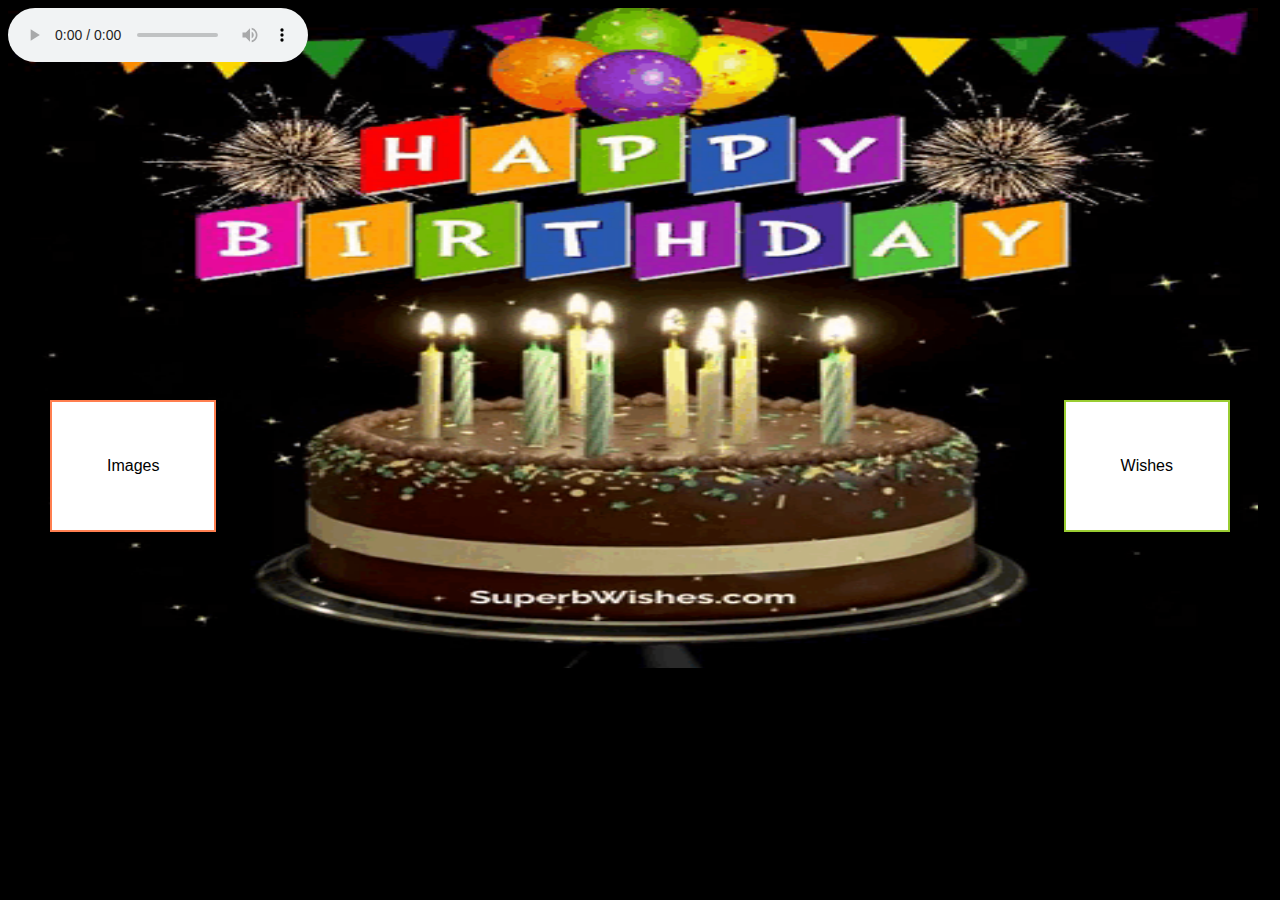
==== index.html @ 389dde52 "Update index.html" ====
<!DOCTYPE html>
<html lang="en">
<head>
    <meta charset="UTF-8">
    <meta name="viewport" content="width=device-width, initial-scale=1.0">
    <title>Happy Birthday</title>
    <link rel="stylesheet" href="style.css">
</head>
<body>
  <img class="fa" src="/Happy-Birthday-GIFs-16.gif" />
    <a href="https://theslowrock.github.io/wish.html"><button class="button button3" type="button">Wishes</button></a>
    <a href="https://theslowrock.github.io/img.html"><button class="button button4" type="button">Images</button></a> 
  <audio controls loop>
      <source src="/y2meta.com - Happy birthday song 🎂🌹 Happy birthday to you 🍾🎂 생일축하노래 🎼🎁 생일축하송 (128 kbps).mp3" type="audio/mpeg">
      <source src="/y2meta.com - Happy birthday song 🎂🌹 Happy birthday to you 🍾🎂 생일축하노래 🎼🎁 생일축하송 (128 kbps).mp3" type="audio/mpeg">
  </audio>

  
</body>
</html>
---- style.css ----
body {
    background-color: black;
}

.fa {
    width: 1250px;
    height: 660px;
}

.button {
    border: none;
    color: white;
    
    text-align: center;
    text-decoration: none;
    display: inline-block;
    font-size: 16px;
    margin: 100px 150px;
    padding:55px;
    transition-duration: 0.4s;
    cursor: pointer;
    position: relative;
    animation: mymove 3.5s infinite;
    }
@keyframes mymove {
        0% {top: 300px;}
        25% {top: 350px;}
        50% {top: 300px;}
        75% {top: 350px;}
        100% {top: 300px} } 
    

.button3 {
    background-color: white; 
    color: black; 
    border: 2px solid yellowgreen;
    top: 300px;
    right: -100px;
}
  
.button3:hover {
    background-color: yellowgreen;
    color: white;
}
  
.button4 {
    background-color: white;
    color: black;
    border: 2px solid coral;
    top: 300px;
    left: -100px;
}
  
.button4:hover{
    background-color: coral;
    color: white;

}

.button, .fa{
    position: absolute;
  }
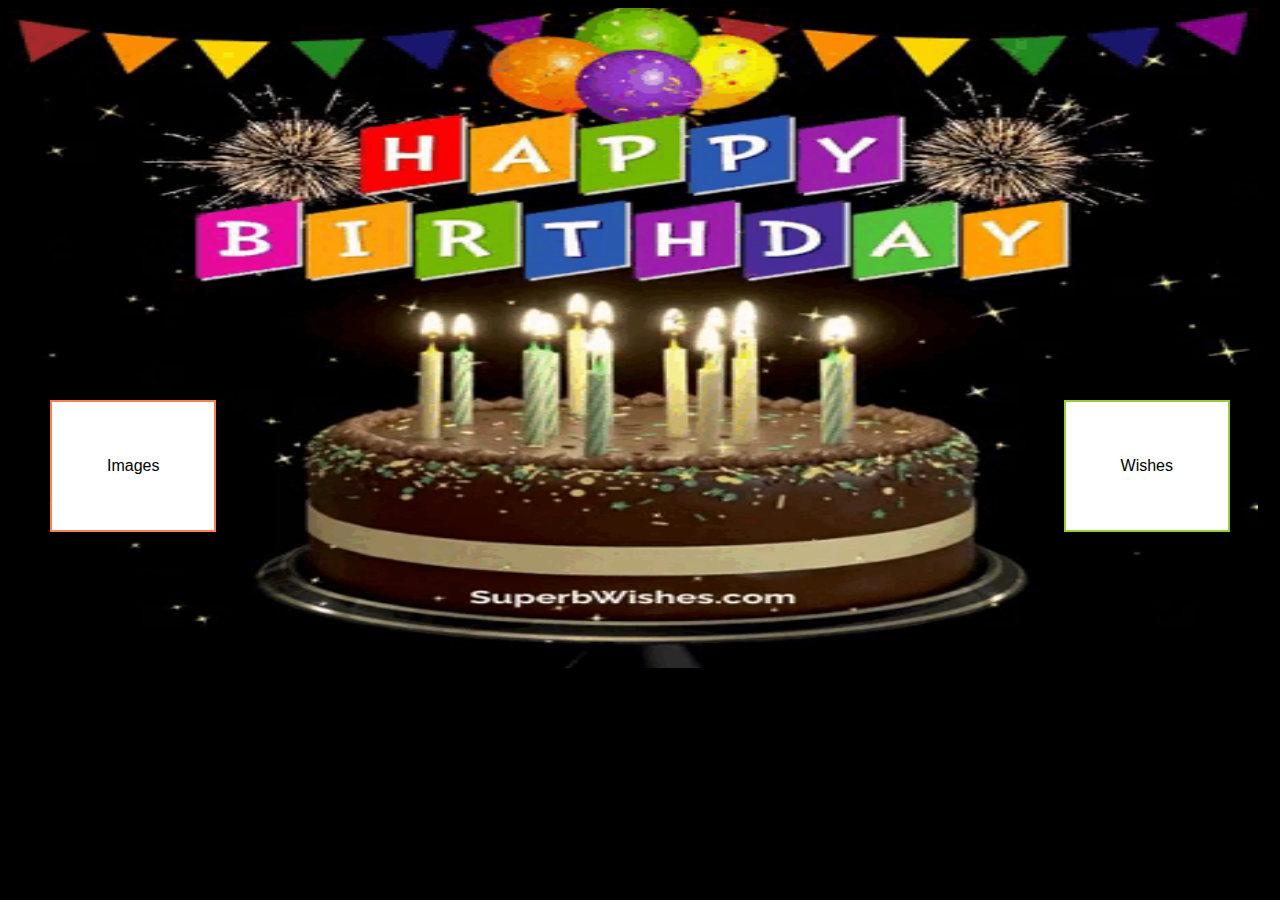
==== commit 187071de: "Update index.html" ====
--- a/index.html
+++ b/index.html
@@ -10,7 +10,7 @@
   <img class="fa" src="/Happy-Birthday-GIFs-16.gif" />
     <a href="https://theslowrock.github.io/wish.html"><button class="button button3" type="button">Wishes</button></a>
     <a href="https://theslowrock.github.io/img.html"><button class="button button4" type="button">Images</button></a> 
-  <audio controls loop>
+  <audio autoplay loop>
       <source src="/y2meta.com - Happy birthday song 🎂🌹 Happy birthday to you 🍾🎂 생일축하노래 🎼🎁 생일축하송 (128 kbps).mp3" type="audio/mpeg">
       <source src="/y2meta.com - Happy birthday song 🎂🌹 Happy birthday to you 🍾🎂 생일축하노래 🎼🎁 생일축하송 (128 kbps).mp3" type="audio/mpeg">
   </audio>
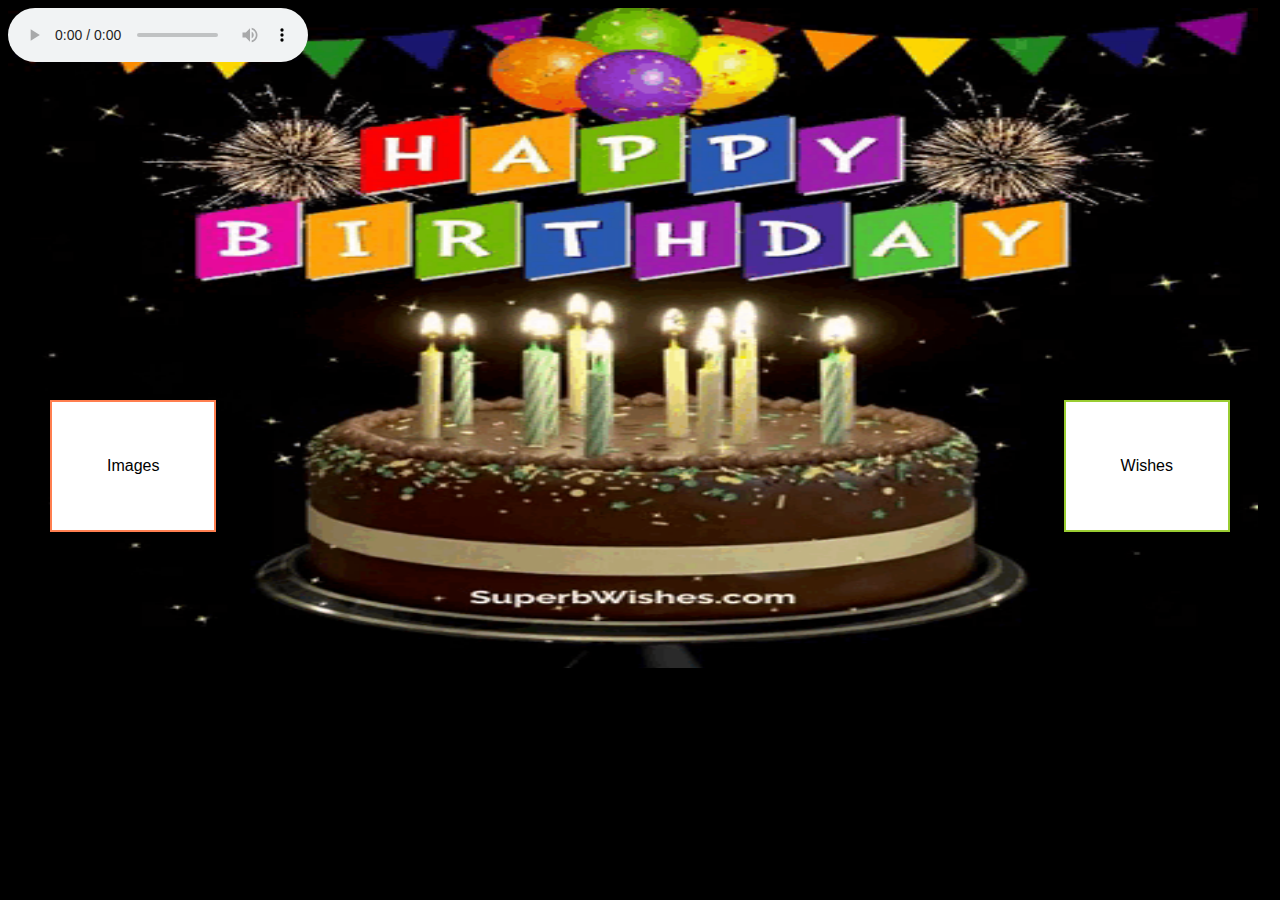
==== commit 60789674: "Update index.html" ====
--- a/index.html
+++ b/index.html
@@ -10,7 +10,7 @@
   <img class="fa" src="/Happy-Birthday-GIFs-16.gif" />
     <a href="https://theslowrock.github.io/wish.html"><button class="button button3" type="button">Wishes</button></a>
     <a href="https://theslowrock.github.io/img.html"><button class="button button4" type="button">Images</button></a> 
-  <audio autoplay loop>
+  <audio controls loop>
       <source src="/y2meta.com - Happy birthday song 🎂🌹 Happy birthday to you 🍾🎂 생일축하노래 🎼🎁 생일축하송 (128 kbps).mp3" type="audio/mpeg">
       <source src="/y2meta.com - Happy birthday song 🎂🌹 Happy birthday to you 🍾🎂 생일축하노래 🎼🎁 생일축하송 (128 kbps).mp3" type="audio/mpeg">
   </audio>
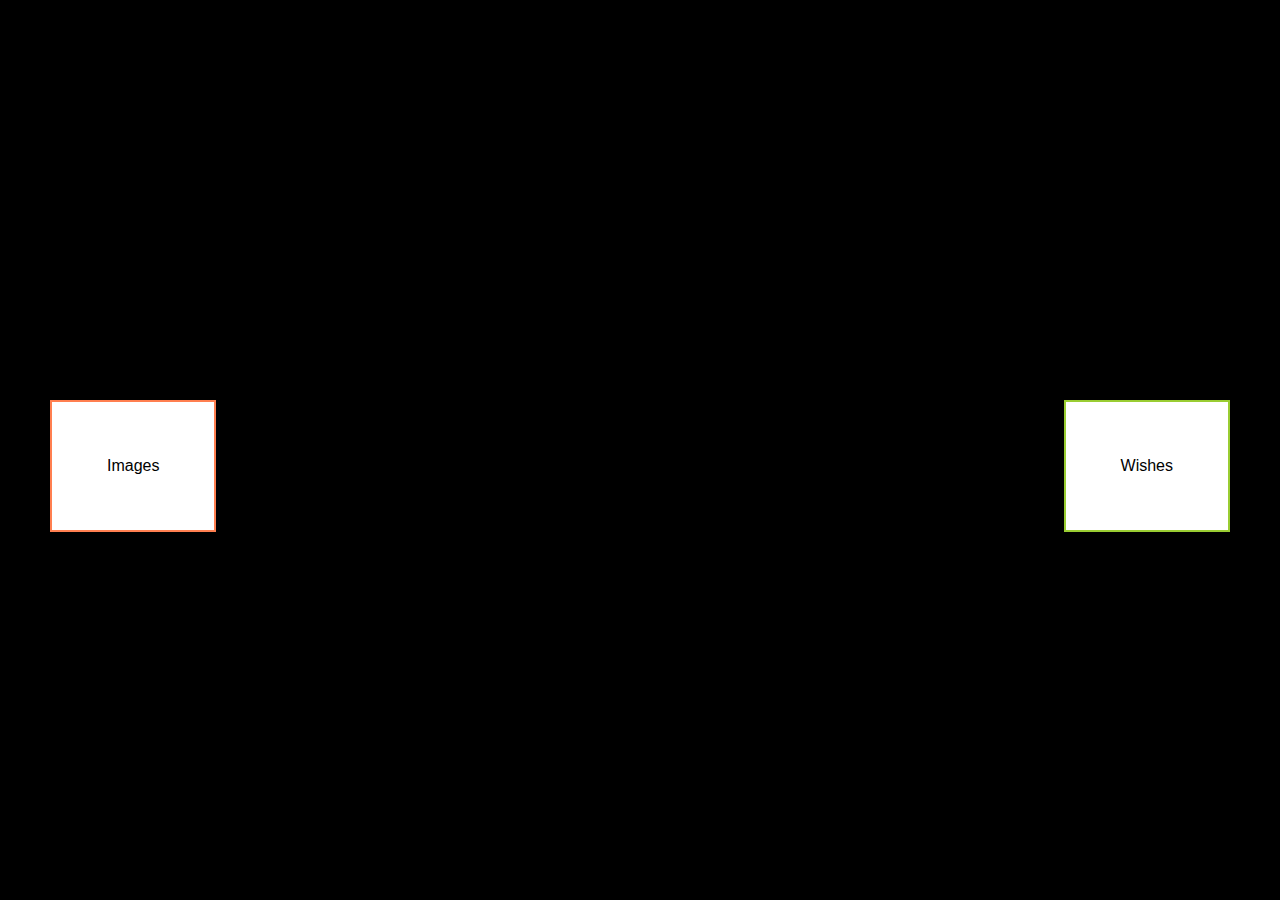
==== commit 4d590854: "j" ====
--- a/index.html
+++ b/index.html
@@ -10,7 +10,7 @@
   <img class="fa" src="/Happy-Birthday-GIFs-16.gif" />
     <a href="https://theslowrock.github.io/wish.html"><button class="button button3" type="button">Wishes</button></a>
     <a href="https://theslowrock.github.io/img.html"><button class="button button4" type="button">Images</button></a> 
-  <audio controls loop>
+  <audio autoplay loop>
       <source src="/y2meta.com - Happy birthday song 🎂🌹 Happy birthday to you 🍾🎂 생일축하노래 🎼🎁 생일축하송 (128 kbps).mp3" type="audio/mpeg">
       <source src="/y2meta.com - Happy birthday song 🎂🌹 Happy birthday to you 🍾🎂 생일축하노래 🎼🎁 생일축하송 (128 kbps).mp3" type="audio/mpeg">
   </audio>
--- a/style.css
+++ b/style.css
@@ -59,4 +59,9 @@
 
 .button, .fa{
     position: absolute;
+
   }
+
+.fa {
+    visibility: hidden;
+}
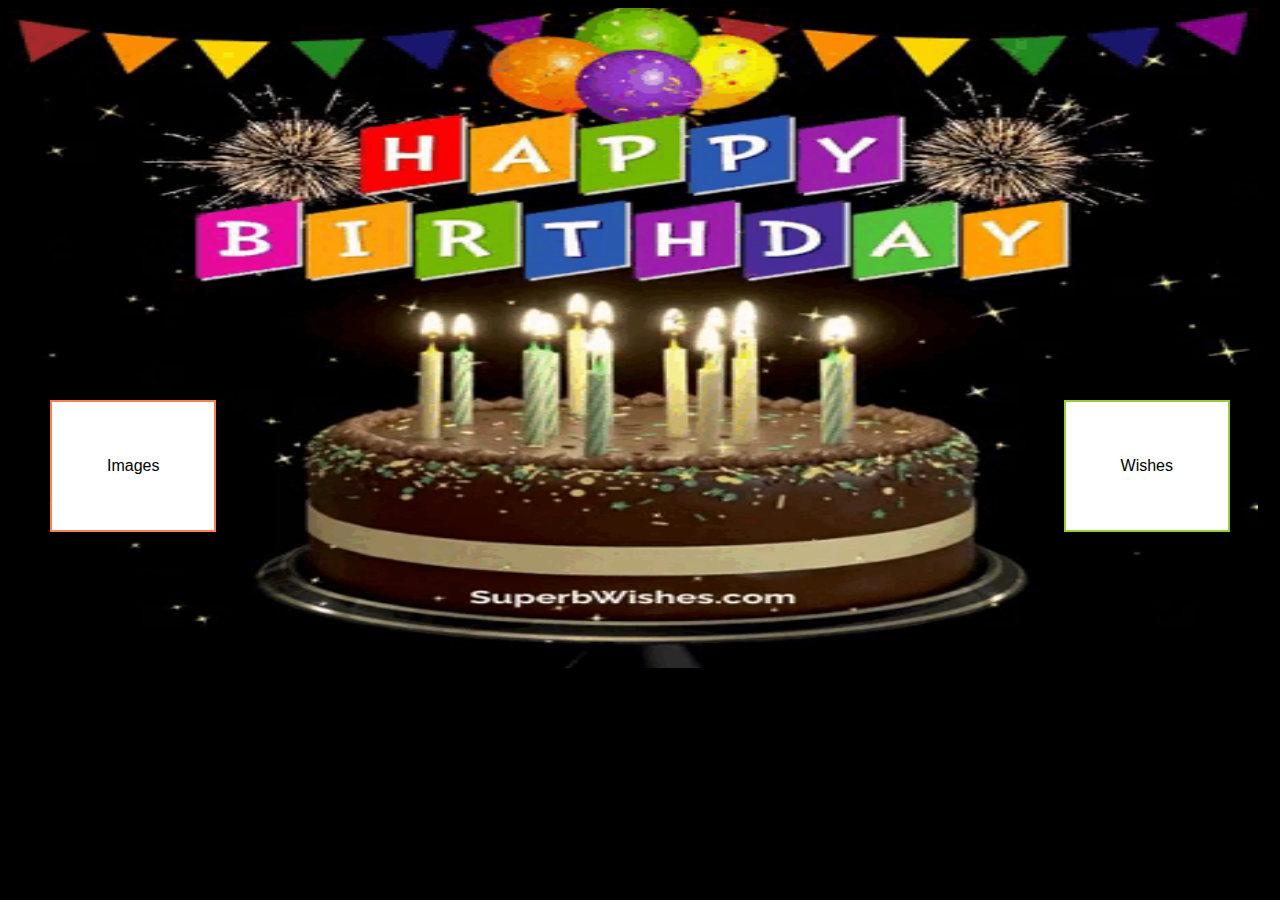
==== commit 67160177: "j" ====
--- a/index.html
+++ b/index.html
@@ -10,7 +10,7 @@
   <img class="fa" src="/Happy-Birthday-GIFs-16.gif" />
     <a href="https://theslowrock.github.io/wish.html"><button class="button button3" type="button">Wishes</button></a>
     <a href="https://theslowrock.github.io/img.html"><button class="button button4" type="button">Images</button></a> 
-  <audio autoplay loop>
+  <audio class="fab" loop>
       <source src="/y2meta.com - Happy birthday song 🎂🌹 Happy birthday to you 🍾🎂 생일축하노래 🎼🎁 생일축하송 (128 kbps).mp3" type="audio/mpeg">
       <source src="/y2meta.com - Happy birthday song 🎂🌹 Happy birthday to you 🍾🎂 생일축하노래 🎼🎁 생일축하송 (128 kbps).mp3" type="audio/mpeg">
   </audio>
--- a/style.css
+++ b/style.css
@@ -62,6 +62,6 @@
 
   }
 
-.fa {
+.fab {
     visibility: hidden;
 }
